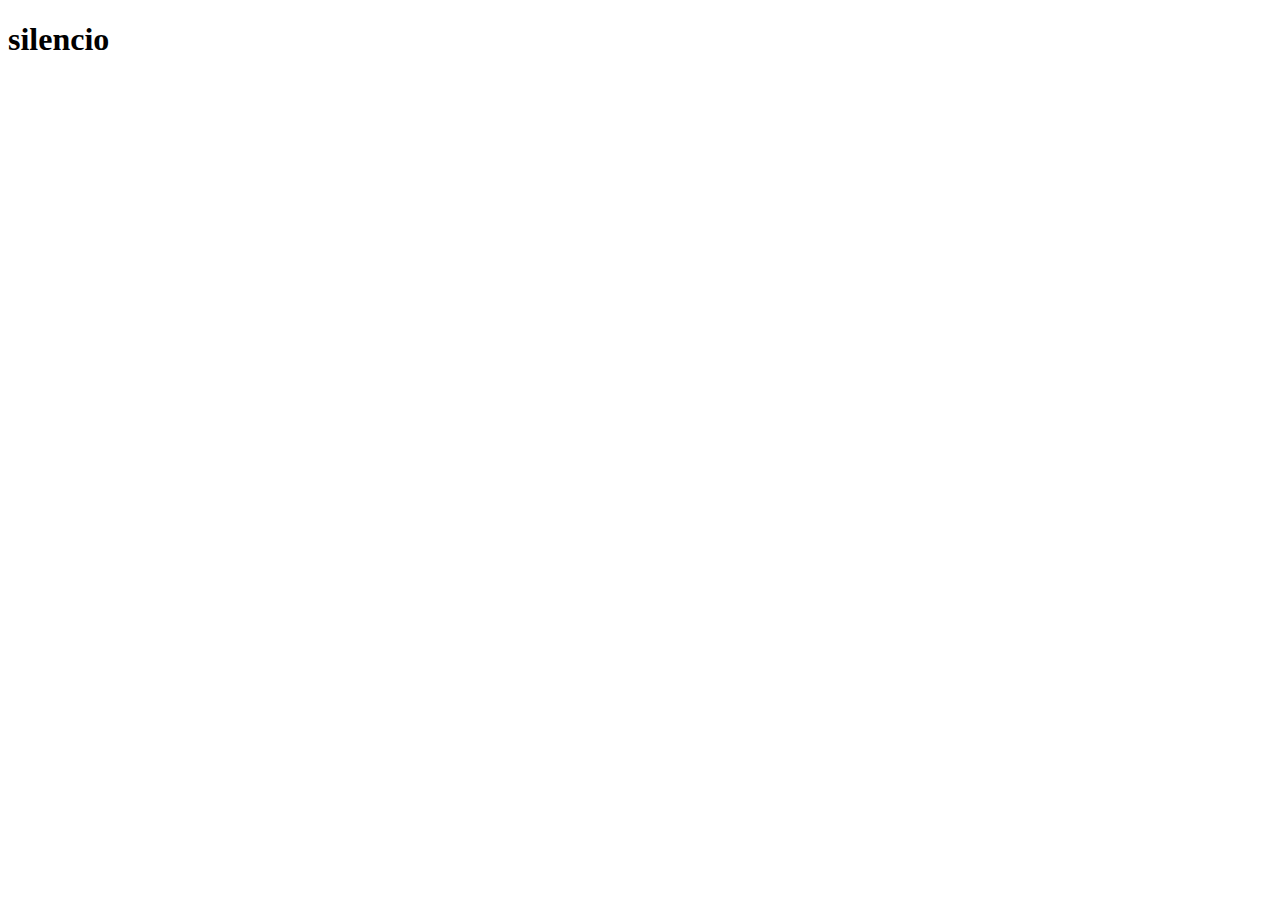
==== index.html @ 59769f0a "Create index.html" ====
<!DOCTYPE html>
<html lang="en">
<head>
  <meta charset="UTF-8">
  <meta name="viewport" content="width=device-width,initial-scale=1">
  <title>silencio</title>
</head>
<body>
  <h1>silencio</h1>
</body>
</html>
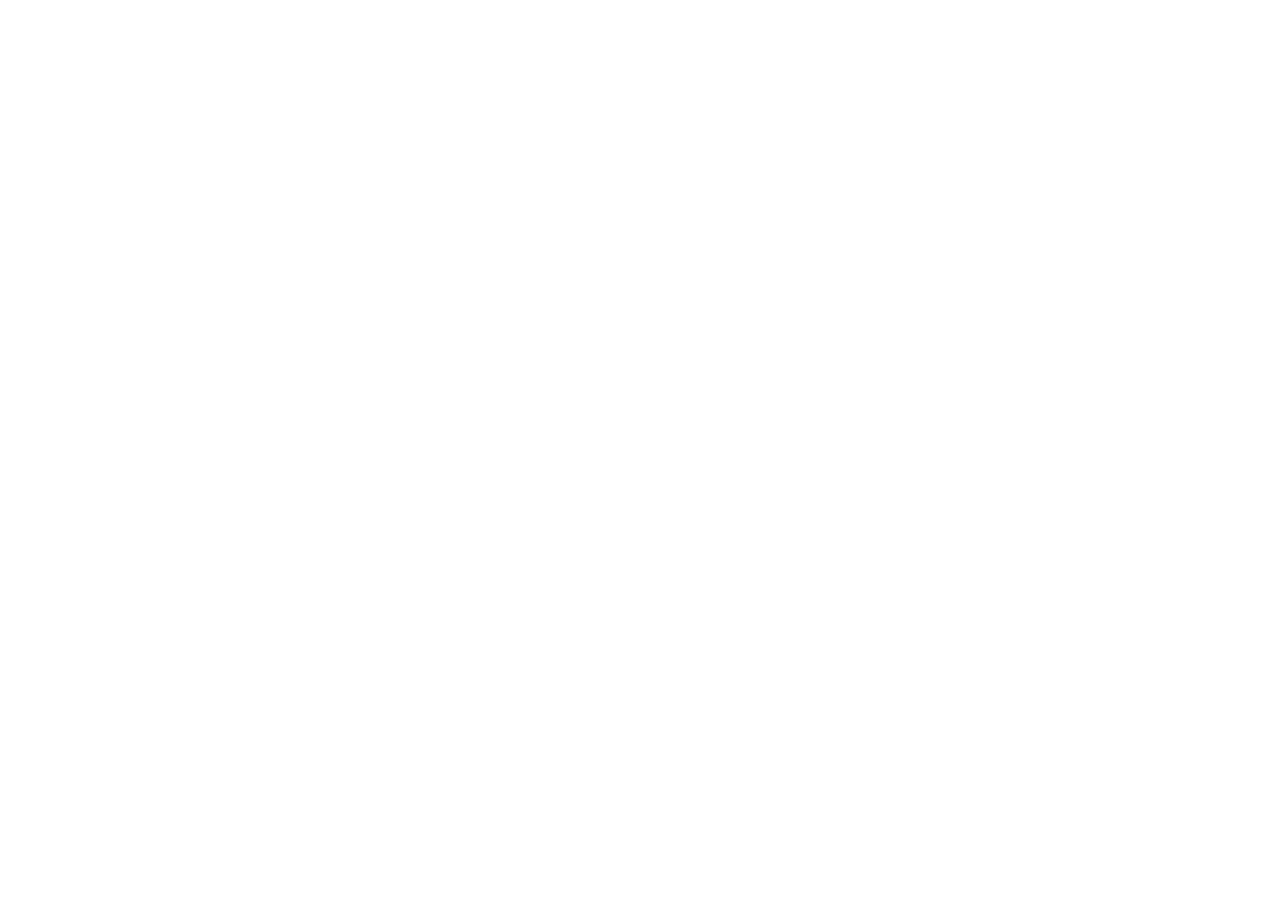
==== commit 11856425: "minor change to trigger publishing" ====
--- a/index.html
+++ b/index.html
@@ -3,9 +3,9 @@
 <head>
   <meta charset="UTF-8">
   <meta name="viewport" content="width=device-width,initial-scale=1">
-  <title>silencio</title>
+  <title>silencio!/title>
 </head>
 <body>
-  <h1>silencio</h1>
+  <h1>silencio!</h1>
 </body>
 </html>
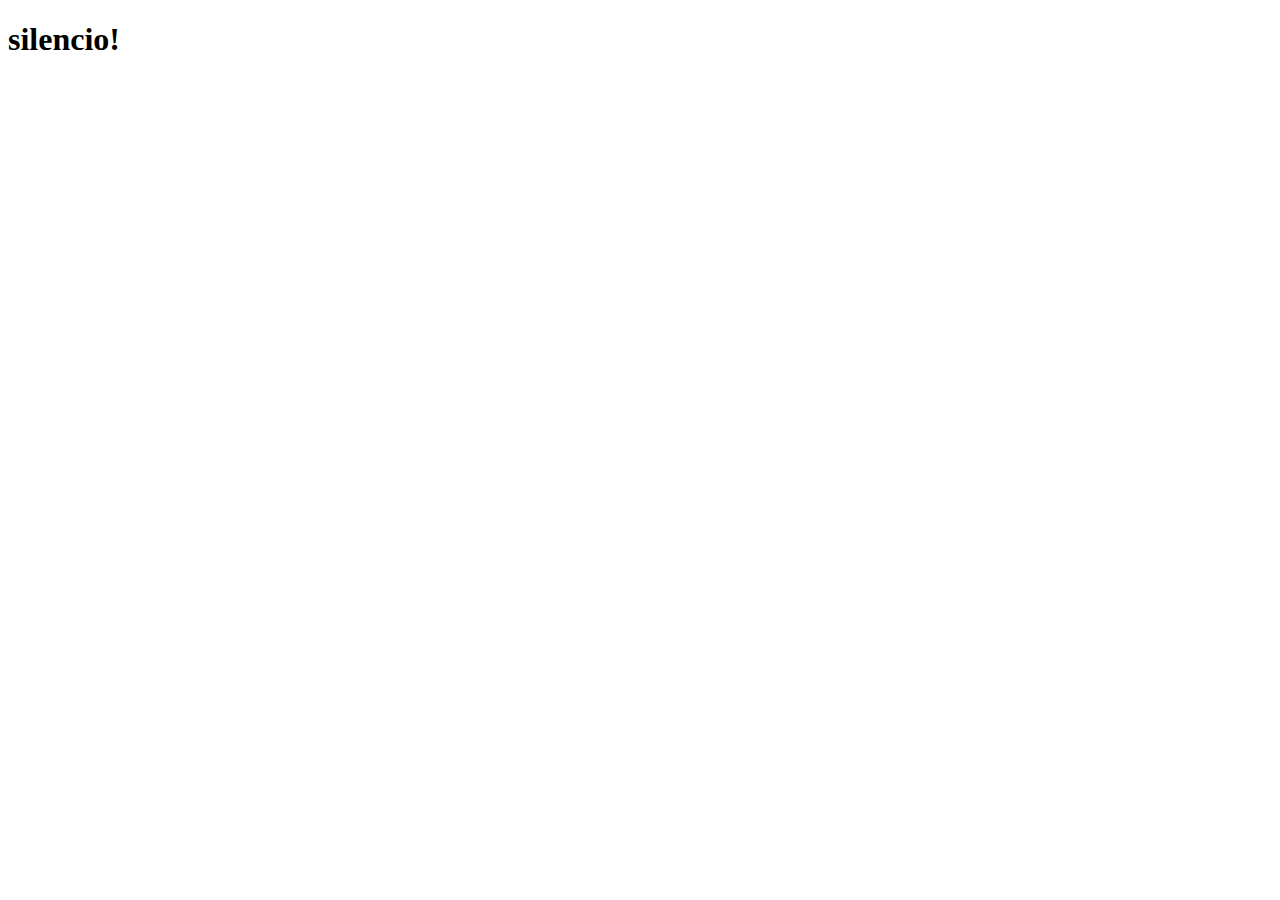
==== commit 1d32f5bd: "fix typo and mark for pure static" ====
--- a/index.html
+++ b/index.html
@@ -3,7 +3,7 @@
 <head>
   <meta charset="UTF-8">
   <meta name="viewport" content="width=device-width,initial-scale=1">
-  <title>silencio!/title>
+  <title>silencio!</title>
 </head>
 <body>
   <h1>silencio!</h1>
